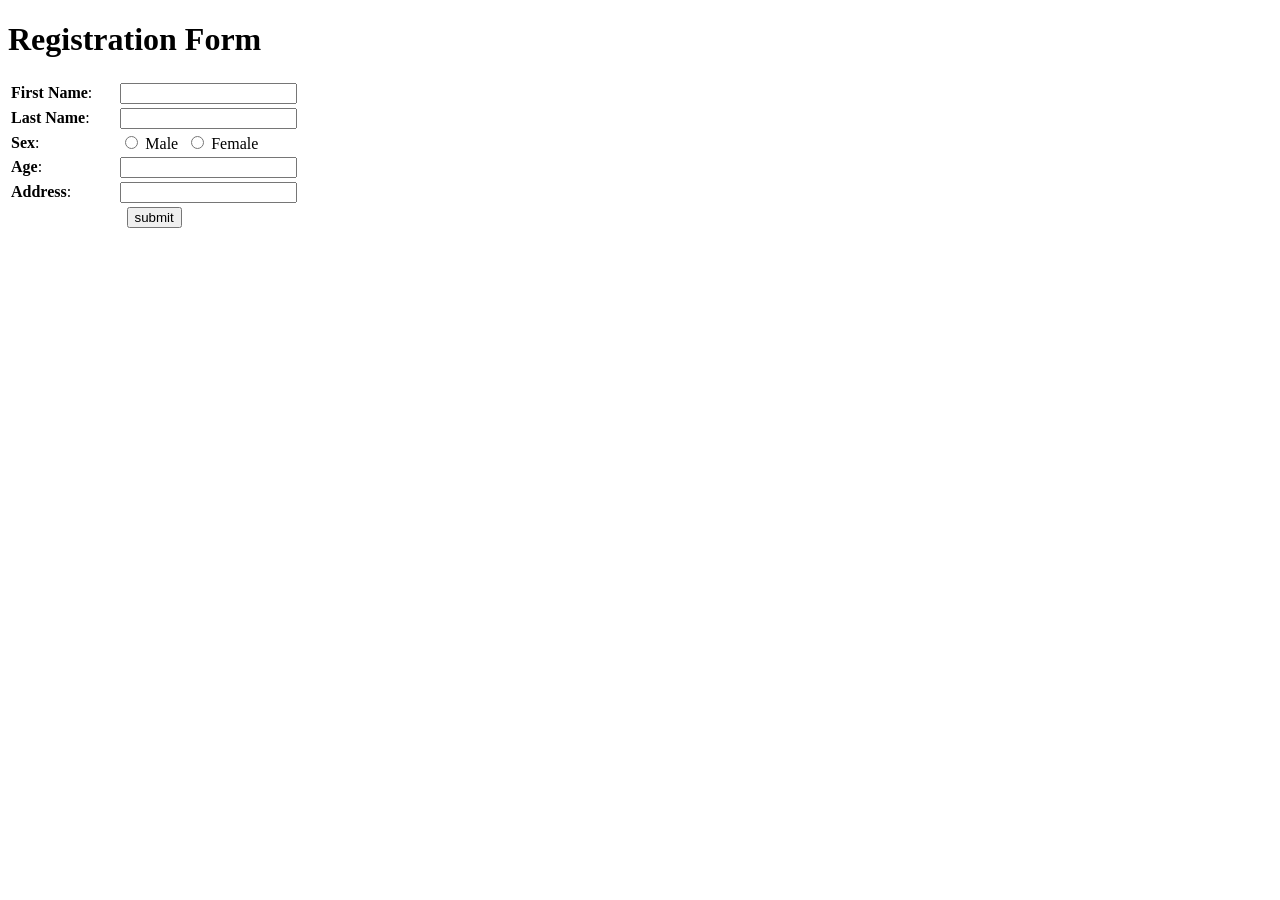
==== html/index1.html @ eba1ad12 "new changes1" ====
<!DOCTYPE html>
<html>
    <head>
        <title>Class Code</title>
    </head>
    <body>
        <h1>Registration Form</h1>
        <form name="registration_form" action="server.jsp" method="post">
            <table border="0">
                <tr>
                    <td><b>First Name</b>:</td>
                    <td width="20px"></td>
                    <td><input type="text" name="fname" width="50"></td>
                </tr>
                <tr>
                    <td><b>Last Name</b>:</td>
                    <td width="20px"></td>
                    <td><input type="text" name="lname" width="50"></td>
                </tr>
                <tr>
                    <td><b>Sex</b>:</td>
                    <td width="20px"></td>
                    <td><input type="radio" name="sex" value="M">&nbsp;Male&nbsp;&nbsp;<input type="radio" name="sex" value="F">&nbsp;Female&nbsp;&nbsp;</td>
                </tr>
                <tr>
                    <td><b>Age</b>:</td>
                    <td width="20px"></td>
                    <td><input type="text" name="age" width="50"></td>
                </tr>
                <tr>
                    <td><b>Address</b>:</td>
                    <td width="20px"></td>
                    <td><input type="text" name="address" width="50"></td>
                </tr>
                <tr>
                    <td colspan="3" align="center"><input type="submit" value="submit"></td>
                </tr>
            </table>
        </form>
    </body>
</html>
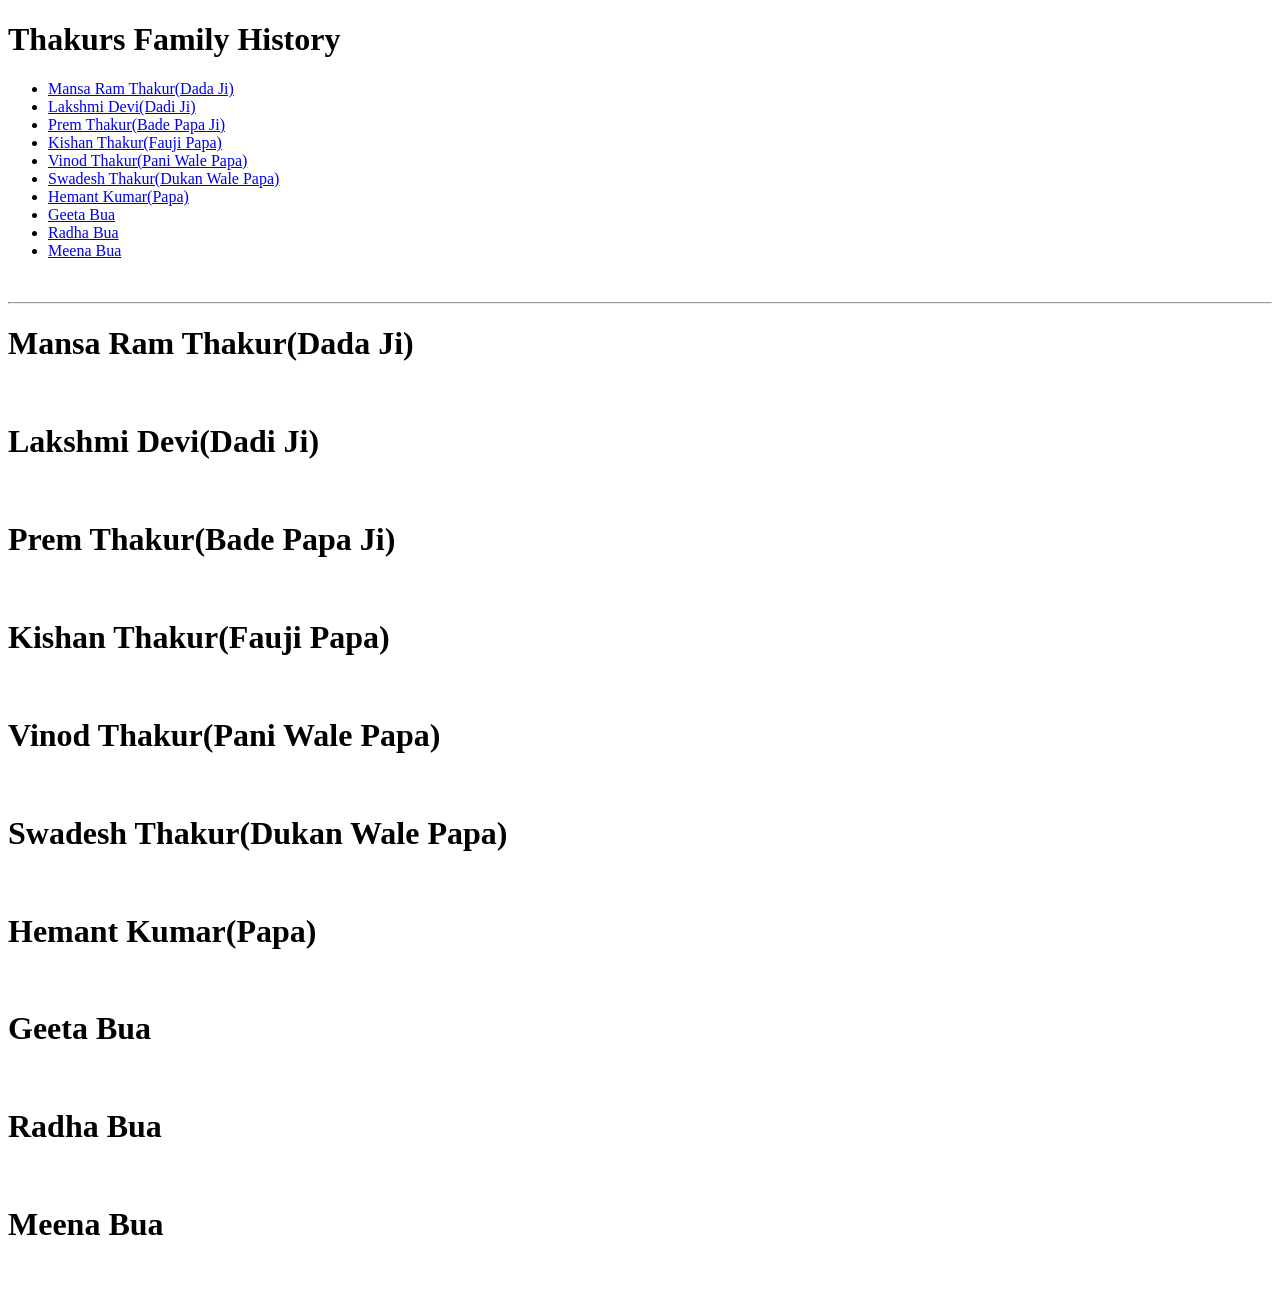
==== commit dc286651: "new changes2" ====
--- a/html/index1.html
+++ b/html/index1.html
@@ -1,41 +1,75 @@
 <!DOCTYPE html>
 <html>
     <head>
-        <title>Class Code</title>
+        <title>Thakurs Family</title>
     </head>
     <body>
-        <h1>Registration Form</h1>
-        <form name="registration_form" action="server.jsp" method="post">
-            <table border="0">
-                <tr>
-                    <td><b>First Name</b>:</td>
-                    <td width="20px"></td>
-                    <td><input type="text" name="fname" width="50"></td>
-                </tr>
-                <tr>
-                    <td><b>Last Name</b>:</td>
-                    <td width="20px"></td>
-                    <td><input type="text" name="lname" width="50"></td>
-                </tr>
-                <tr>
-                    <td><b>Sex</b>:</td>
-                    <td width="20px"></td>
-                    <td><input type="radio" name="sex" value="M">&nbsp;Male&nbsp;&nbsp;<input type="radio" name="sex" value="F">&nbsp;Female&nbsp;&nbsp;</td>
-                </tr>
-                <tr>
-                    <td><b>Age</b>:</td>
-                    <td width="20px"></td>
-                    <td><input type="text" name="age" width="50"></td>
-                </tr>
-                <tr>
-                    <td><b>Address</b>:</td>
-                    <td width="20px"></td>
-                    <td><input type="text" name="address" width="50"></td>
-                </tr>
-                <tr>
-                    <td colspan="3" align="center"><input type="submit" value="submit"></td>
-                </tr>
-            </table>
-        </form>
+        <h1>Thakurs Family History</h1>
+        <div>
+            <ul>
+                <li><a href="#Mansa Ram Thakur">Mansa Ram Thakur(Dada Ji)</a></li>
+                <li><a href="#Laxmi Devi">Lakshmi Devi(Dadi Ji)</a></li>
+                <li><a href="#Prem Thakur">Prem Thakur(Bade Papa Ji)</a></li>
+                <li><a href="#Kishan Thakur">Kishan Thakur(Fauji Papa)</a></li>
+                <li><a href="#Vinod Thakur">Vinod Thakur(Pani Wale Papa)</a></li>
+                <li><a href="#Swadesh Thakur">Swadesh Thakur(Dukan Wale Papa)</a></li>
+                <li><a href="#Hemant Kumar">Hemant Kumar(Papa)</a></li>
+                <li><a href="#Geeta">Geeta Bua</a></li>
+                <li><a href="#Radha">Radha Bua</a></li>
+                <li><a href="#Meena">Meena Bua</a></li>
+            </ul>
+            <img src="">
+        </div>
+        <hr>
+        <div>
+            <h1 id="Mansa Ram Thakur">Mansa Ram Thakur(Dada Ji)</h1>
+            <p></p>
+            <img src="">
+        </div>
+        <div>
+            <h1 id="Laxmi Devi">Lakshmi Devi(Dadi Ji)</h1>
+            <p></p>
+            <img src="">
+        </div>
+        <div>
+            <h1 id="Prem Thakur">Prem Thakur(Bade Papa Ji)</h1>
+            <p></p>
+            <img src="">
+        </div>
+        <div>
+            <h1 id="Kishan Thakur">Kishan Thakur(Fauji Papa)</h1>
+            <p></p>
+            <img src="">
+        </div>
+        <div>
+            <h1 id="Vinod Thakur">Vinod Thakur(Pani Wale Papa)</h1>
+            <p></p>
+            <img src="">
+        </div>
+        <div>
+            <h1 id="Swadesh Thakur">Swadesh Thakur(Dukan Wale Papa)</h1>
+            <p></p>
+            <img src="">
+        </div>
+        <div>
+            <h1 id="Hemant Kumar">Hemant Kumar(Papa)</h1>
+            <p></p>
+            <img src="">
+        </div>
+        <div>
+            <h1 id="Geeta">Geeta Bua</h1>
+            <p></p>
+            <img src="">
+        </div>
+        <div>
+            <h1 id="Radha">Radha Bua</h1>
+            <p></p>
+            <img src="">
+        </div>
+        <div>
+            <h1 id="Meena">Meena Bua</h1>
+            <p></p>
+            <img src="">
+        </div>
     </body>
 </html>
